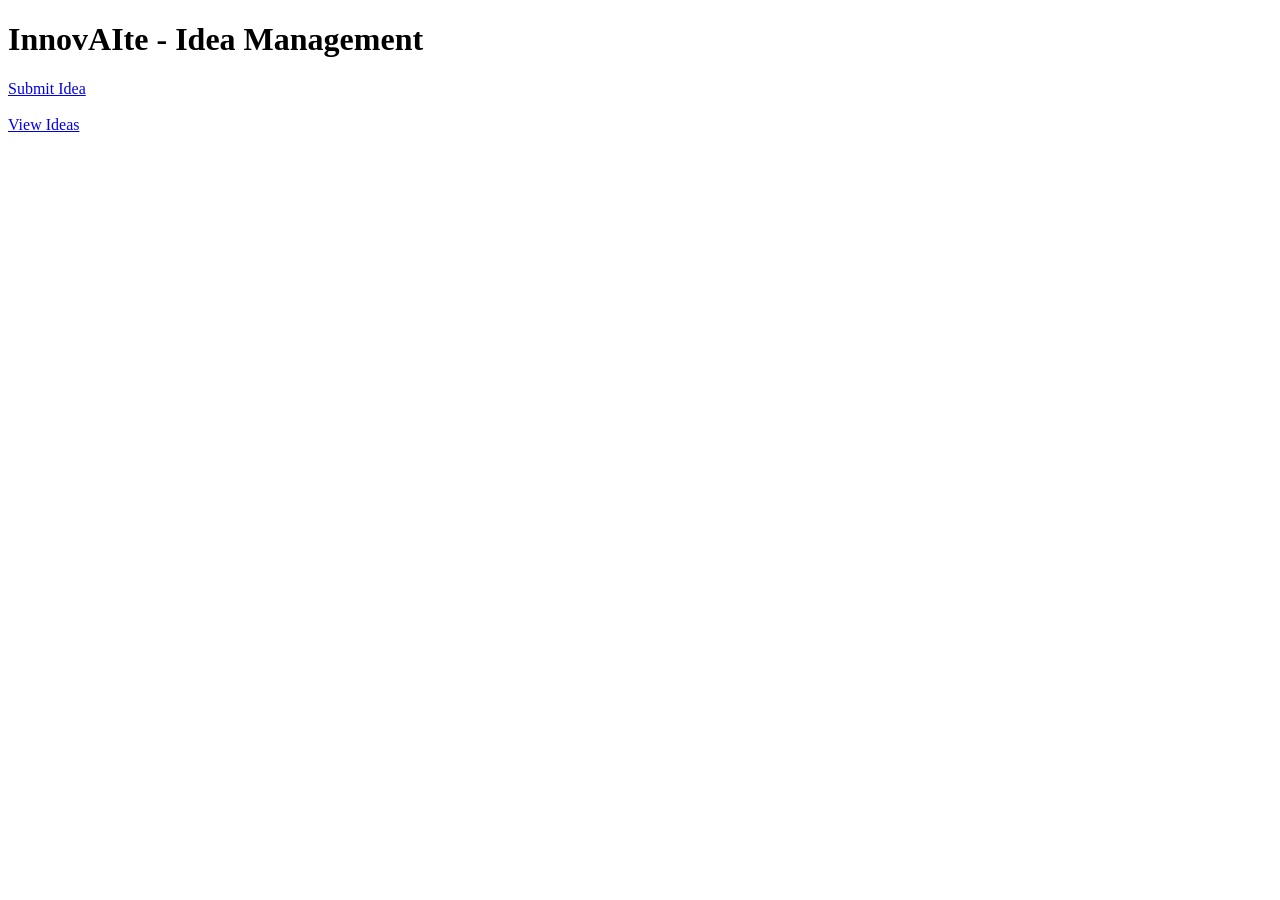
==== innovAIte/frontend/index.html @ bdcb2938 "Add initial HTML structure for index page" ====
<!DOCTYPE html>
<html>
<head>
    <title>InnovAIte</title>
    <link rel="stylesheet" href="style.css">
</head>
<body>
    <h1>InnovAIte - Idea Management</h1>
    <a href="submit.html">Submit Idea</a><br><br>
    <a href="admin.html">View Ideas</a>
</body>
</html>
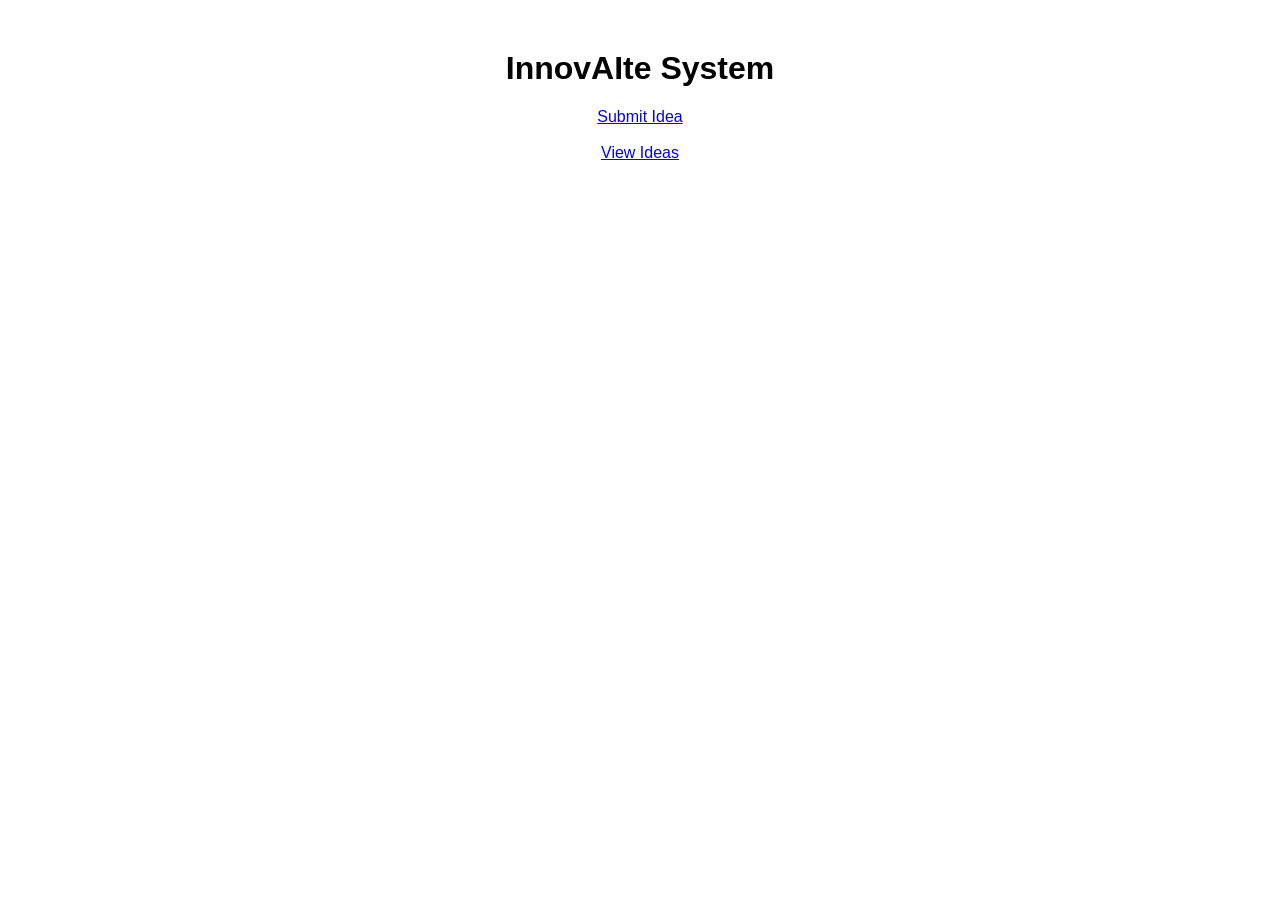
==== commit 44f28c9a: "Change header from 'Idea Management' to 'System'" ====
--- a/innovAIte/frontend/index.html
+++ b/innovAIte/frontend/index.html
@@ -5,7 +5,8 @@
     <link rel="stylesheet" href="style.css">
 </head>
 <body>
-    <h1>InnovAIte - Idea Management</h1>
+    <h1>InnovAIte System</h1>
+
     <a href="submit.html">Submit Idea</a><br><br>
     <a href="admin.html">View Ideas</a>
 </body>
--- a/innovAIte/frontend/style.css
+++ b/innovAIte/frontend/style.css
@@ -0,0 +1,10 @@
+body {
+    font-family: Arial;
+    text-align: center;
+    margin-top: 50px;
+}
+
+input, textarea {
+    width: 300px;
+    padding: 10px;
+}
